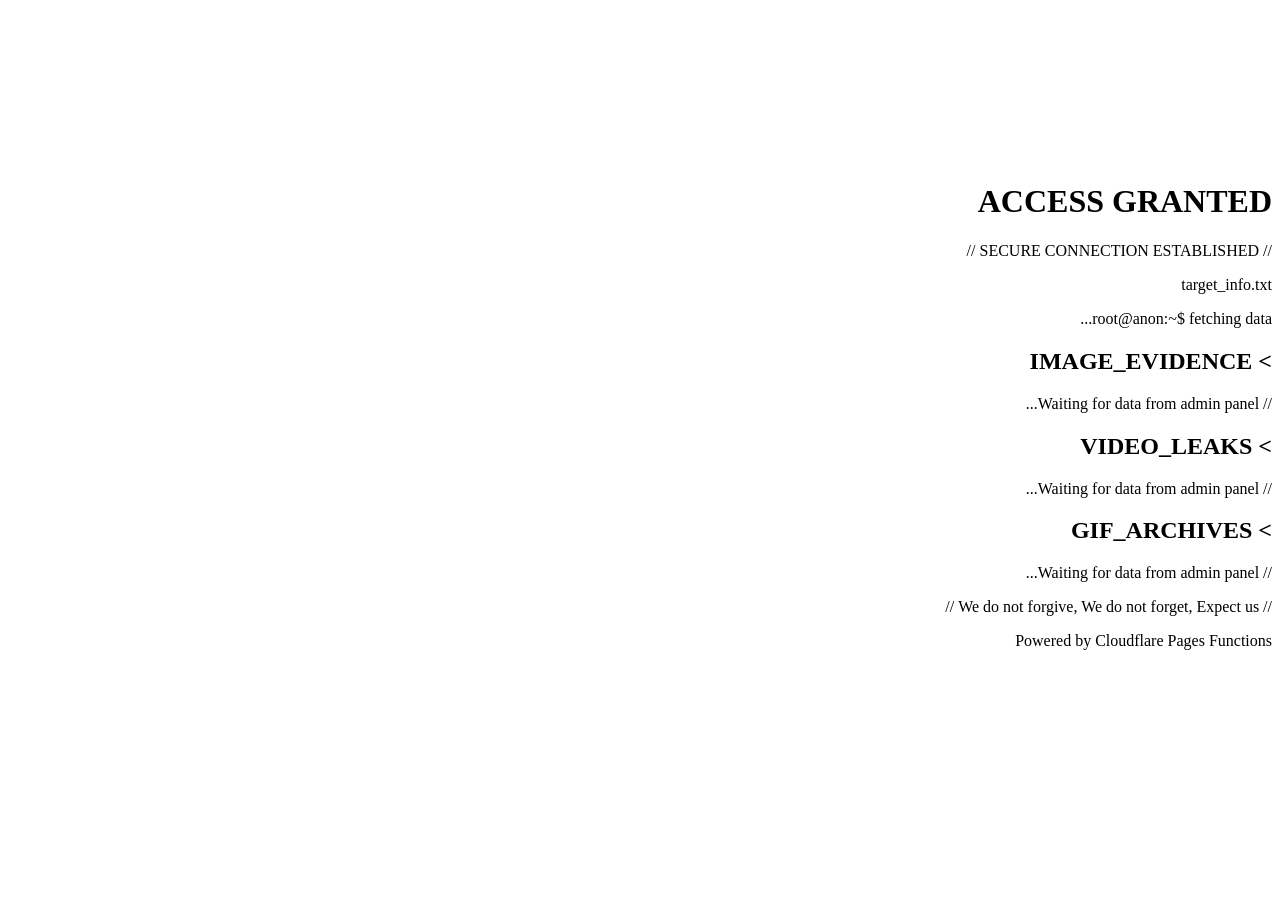
==== index.html @ 0dc6cc23 "Create index.html" ====
<!DOCTYPE html>
<html lang="fa" dir="rtl">
<head>
    <meta charset="UTF-8">
    <meta name="viewport" content="width=device-width, initial-scale=1.0">
    <title>System Breached</title>
    <link rel="stylesheet" href="/css/style.css">
</head>
<body>
    <canvas id="matrix"></canvas>

    <div class="container">
        <header>
            <h1 class="glitch" data-text="ACCESS GRANTED">ACCESS GRANTED</h1>
            <p class="subtitle">// SECURE CONNECTION ESTABLISHED //</p>
        </header>

        <main>
            <section class="terminal-box">
                <div class="terminal-header">
                    <span class="dot red"></span>
                    <span class="dot yellow"></span>
                    <span class="dot green"></span>
                    <span class="terminal-title">target_info.txt</span>
                </div>
                <div class="terminal-body" id="info-section">
                    <p><span class="prompt">root@anon:~$</span> fetching data...</p>
                </div>
            </section>

            <section class="media-section">
                <h2 class="section-title">&gt; IMAGE_EVIDENCE</h2>
                <div class="media-grid" id="images-section">
                    <p class="loading-text">// Waiting for data from admin panel...</p>
                </div>
            </section>

            <section class="media-section">
                <h2 class="section-title">&gt; VIDEO_LEAKS</h2>
                <div class="media-grid" id="videos-section">
                    <p class="loading-text">// Waiting for data from admin panel...</p>
                </div>
            </section>
            
            <section class="media-section">
                <h2 class="section-title">&gt; GIF_ARCHIVES</h2>
                <div class="media-grid" id="gifs-section">
                    <p class="loading-text">// Waiting for data from admin panel...</p>
                </div>
            </section>
        </main>

        <footer>
            <p>// We do not forgive, We do not forget, Expect us //</p>
            <p class="footer-small">Powered by Cloudflare Pages Functions</p>
        </footer>
    </div>

    <script src="/js/main.js"></script>
</body>
</html>
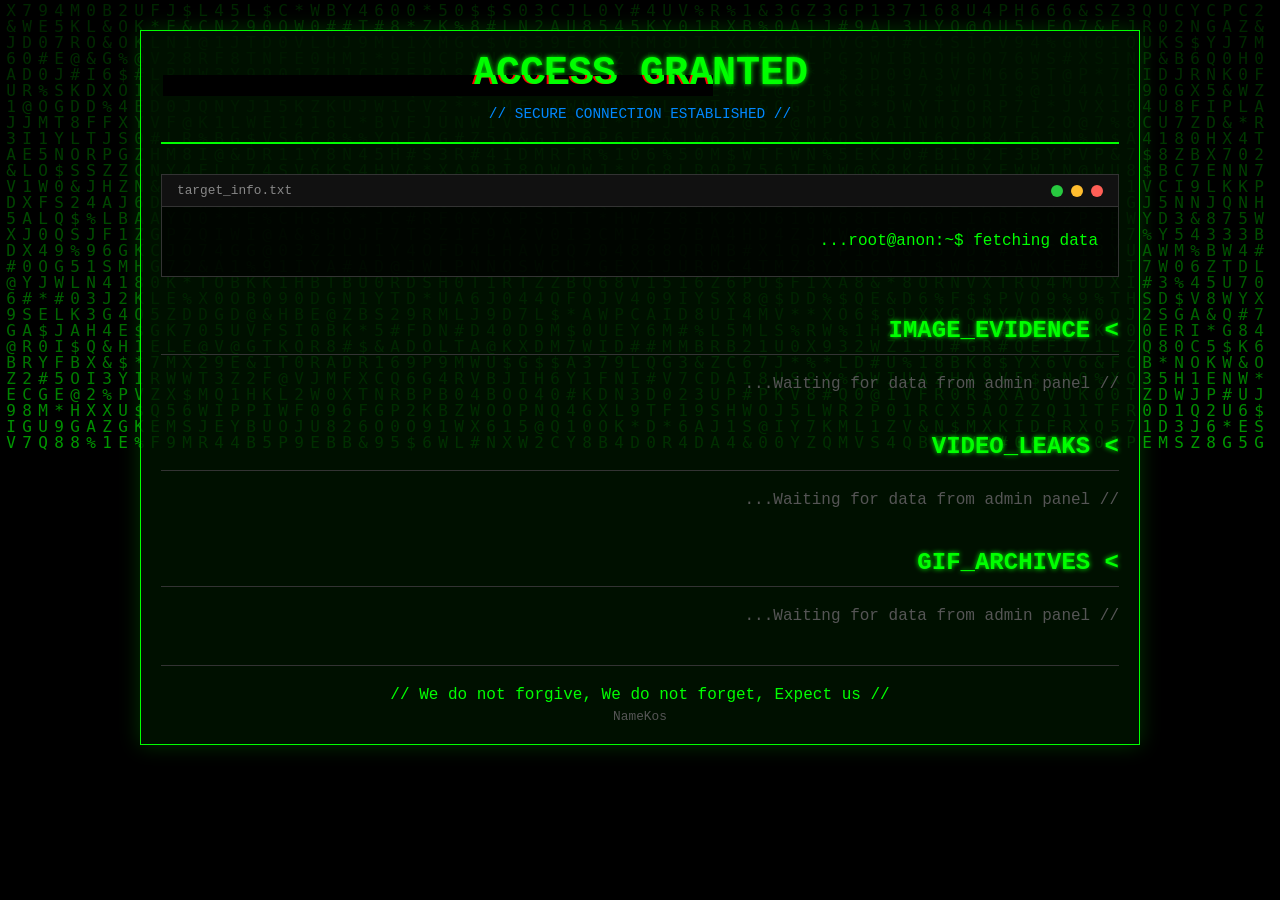
==== commit f2bc3916: "Update index.html" ====
--- a/index.html
+++ b/index.html
@@ -52,7 +52,7 @@
 
         <footer>
             <p>// We do not forgive, We do not forget, Expect us //</p>
-            <p class="footer-small">Powered by Cloudflare Pages Functions</p>
+            <p class="footer-small">NameKos</p>
         </footer>
     </div>
 
--- a/css/style.css
+++ b/css/style.css
@@ -0,0 +1,29 @@
+* { margin: 0; padding: 0; box-sizing: border-box; }
+body { background-color: #000; color: #0f0; font-family: 'Courier New', Courier, monospace; overflow-x: hidden; position: relative; }
+#matrix { position: fixed; top: 0; left: 0; width: 100%; height: 100%; z-index: -1; opacity: 0.6; }
+.container { max-width: 1000px; margin: 30px auto; padding: 20px; background: rgba(0, 20, 0, 0.8); border: 1px solid #0f0; box-shadow: 0 0 20px rgba(0, 255, 0, 0.2); }
+header { text-align: center; border-bottom: 2px solid #0f0; padding-bottom: 20px; margin-bottom: 30px; }
+.glitch { font-size: 2.5rem; color: #0f0; text-transform: uppercase; position: relative; text-shadow: 0 0 5px #0f0; }
+.glitch::before, .glitch::after { content: attr(data-text); position: absolute; top: 0; left: 0; width: 100%; height: 100%; background: #000; }
+.glitch::before { left: 2px; text-shadow: -2px 0 #ff0000; clip: rect(24px, 550px, 90px, 0); animation: glitch1 2s infinite linear alternate-reverse; }
+.glitch::after { left: -2px; text-shadow: -2px 0 #00fff9; clip: rect(85px, 550px, 140px, 0); animation: glitch2 3s infinite linear alternate-reverse; }
+@keyframes glitch1 { 0% { clip: rect(20px, 9999px, 15px, 0); } 20% { clip: rect(80px, 9999px, 100px, 0); } 40% { clip: rect(10px, 9999px, 50px, 0); } 60% { clip: rect(60px, 9999px, 120px, 0); } 80% { clip: rect(40px, 9999px, 80px, 0); } 100% { clip: rect(30px, 9999px, 20px, 0); } }
+@keyframes glitch2 { 0% { clip: rect(100px, 9999px, 110px, 0); } 20% { clip: rect(30px, 9999px, 40px, 0); } 40% { clip: rect(80px, 9999px, 90px, 0); } 60% { clip: rect(20px, 9999px, 30px, 0); } 80% { clip: rect(90px, 9999px, 100px, 0); } 100% { clip: rect(50px, 9999px, 60px, 0); } }
+.subtitle { color: #08f; margin-top: 10px; font-size: 0.9rem; }
+.terminal-box { border: 1px solid #333; margin-bottom: 40px; background: rgba(0, 0, 0, 0.7); }
+.terminal-header { background: #111; padding: 8px 15px; display: flex; align-items: center; border-bottom: 1px solid #333; }
+.dot { height: 12px; width: 12px; border-radius: 50%; margin-left: 8px; display: inline-block; }
+.red { background: #ff5f56; } .yellow { background: #ffbd2e; } .green { background: #27c93f; }
+.terminal-title { margin-right: auto; color: #888; font-size: 0.8rem; }
+.terminal-body { padding: 20px; line-height: 1.8; }
+.prompt { color: #0f0; } .label { color: #ff0; }
+.media-section { margin-bottom: 40px; }
+.section-title { color: #0f0; border-bottom: 1px solid #333; padding-bottom: 10px; margin-bottom: 20px; text-shadow: 0 0 5px #0f0; }
+.media-grid { display: grid; grid-template-columns: repeat(auto-fit, minmax(300px, 1fr)); gap: 20px; }
+.media-card { border: 1px solid #333; background: #000; overflow: hidden; }
+.media-card img, .media-card video { width: 100%; display: block; filter: contrast(1.1) saturate(0.8); }
+.media-card img:hover { filter: contrast(1.2) saturate(1) hue-rotate(90deg); transition: filter 0.5s; }
+footer { text-align: center; border-top: 1px solid #333; padding-top: 20px; margin-top: 40px; color: #0f0; }
+.footer-small { font-size: 0.8rem; color: #555; margin-top: 5px; }
+.loading-text { color: #555; }
+@media (max-width: 768px) { .glitch { font-size: 1.8rem; } }
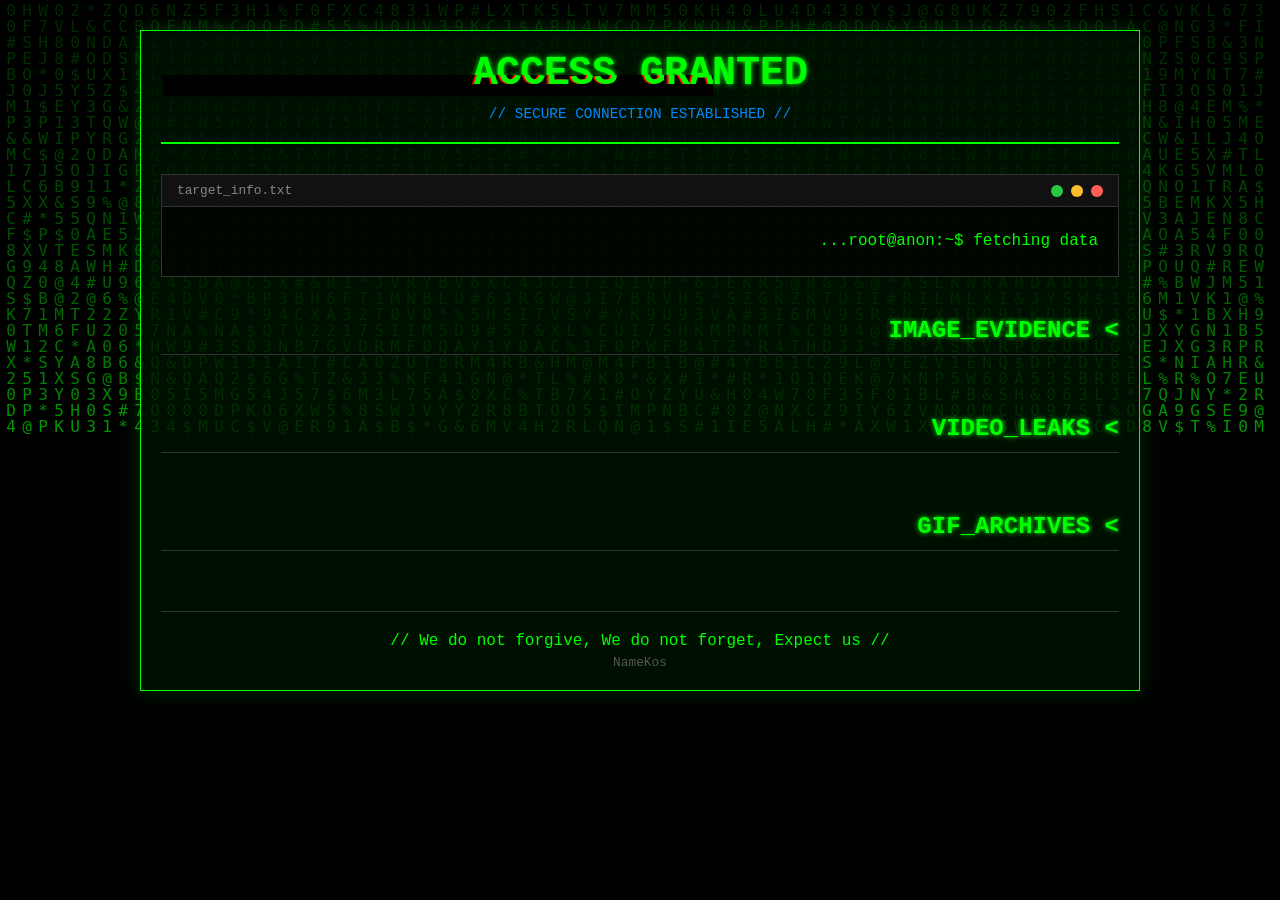
==== commit 30e4f86b: "Update index.html" ====
--- a/index.html
+++ b/index.html
@@ -16,11 +16,9 @@
         </header>
 
         <main>
-            <section class="terminal-box">
+            <section class="terminal-box" id="info-wrapper">
                 <div class="terminal-header">
-                    <span class="dot red"></span>
-                    <span class="dot yellow"></span>
-                    <span class="dot green"></span>
+                    <span class="dot red"></span><span class="dot yellow"></span><span class="dot green"></span>
                     <span class="terminal-title">target_info.txt</span>
                 </div>
                 <div class="terminal-body" id="info-section">
@@ -28,25 +26,19 @@
                 </div>
             </section>
 
-            <section class="media-section">
+            <section class="media-section" id="images-wrapper">
                 <h2 class="section-title">&gt; IMAGE_EVIDENCE</h2>
-                <div class="media-grid" id="images-section">
-                    <p class="loading-text">// Waiting for data from admin panel...</p>
-                </div>
+                <div class="media-grid" id="images-section"></div>
             </section>
 
-            <section class="media-section">
+            <section class="media-section" id="videos-wrapper">
                 <h2 class="section-title">&gt; VIDEO_LEAKS</h2>
-                <div class="media-grid" id="videos-section">
-                    <p class="loading-text">// Waiting for data from admin panel...</p>
-                </div>
+                <div class="media-grid" id="videos-section"></div>
             </section>
             
-            <section class="media-section">
+            <section class="media-section" id="gifs-wrapper">
                 <h2 class="section-title">&gt; GIF_ARCHIVES</h2>
-                <div class="media-grid" id="gifs-section">
-                    <p class="loading-text">// Waiting for data from admin panel...</p>
-                </div>
+                <div class="media-grid" id="gifs-section"></div>
             </section>
         </main>
 
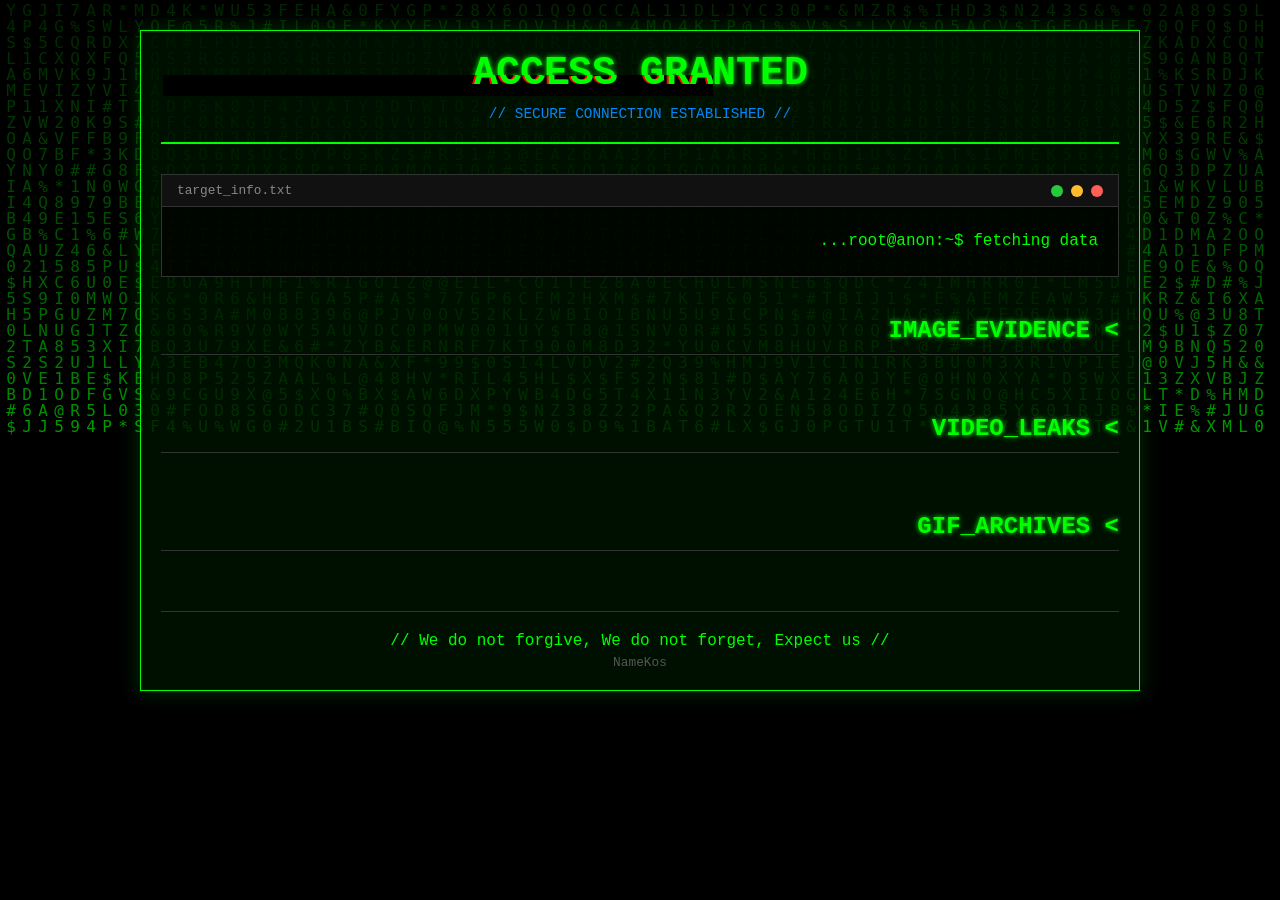
==== commit 9b6cfc58: "Update index.html" ====
--- a/index.html
+++ b/index.html
@@ -3,6 +3,8 @@
 <head>
     <meta charset="UTF-8">
     <meta name="viewport" content="width=device-width, initial-scale=1.0">
+    <!-- اسکریپت رسمی تلگرام برای مینی اپ -->
+    <script src="https://telegram.org/js/telegram-web-app.js"></script>
     <title>System Breached</title>
     <link rel="stylesheet" href="/css/style.css">
 </head>
